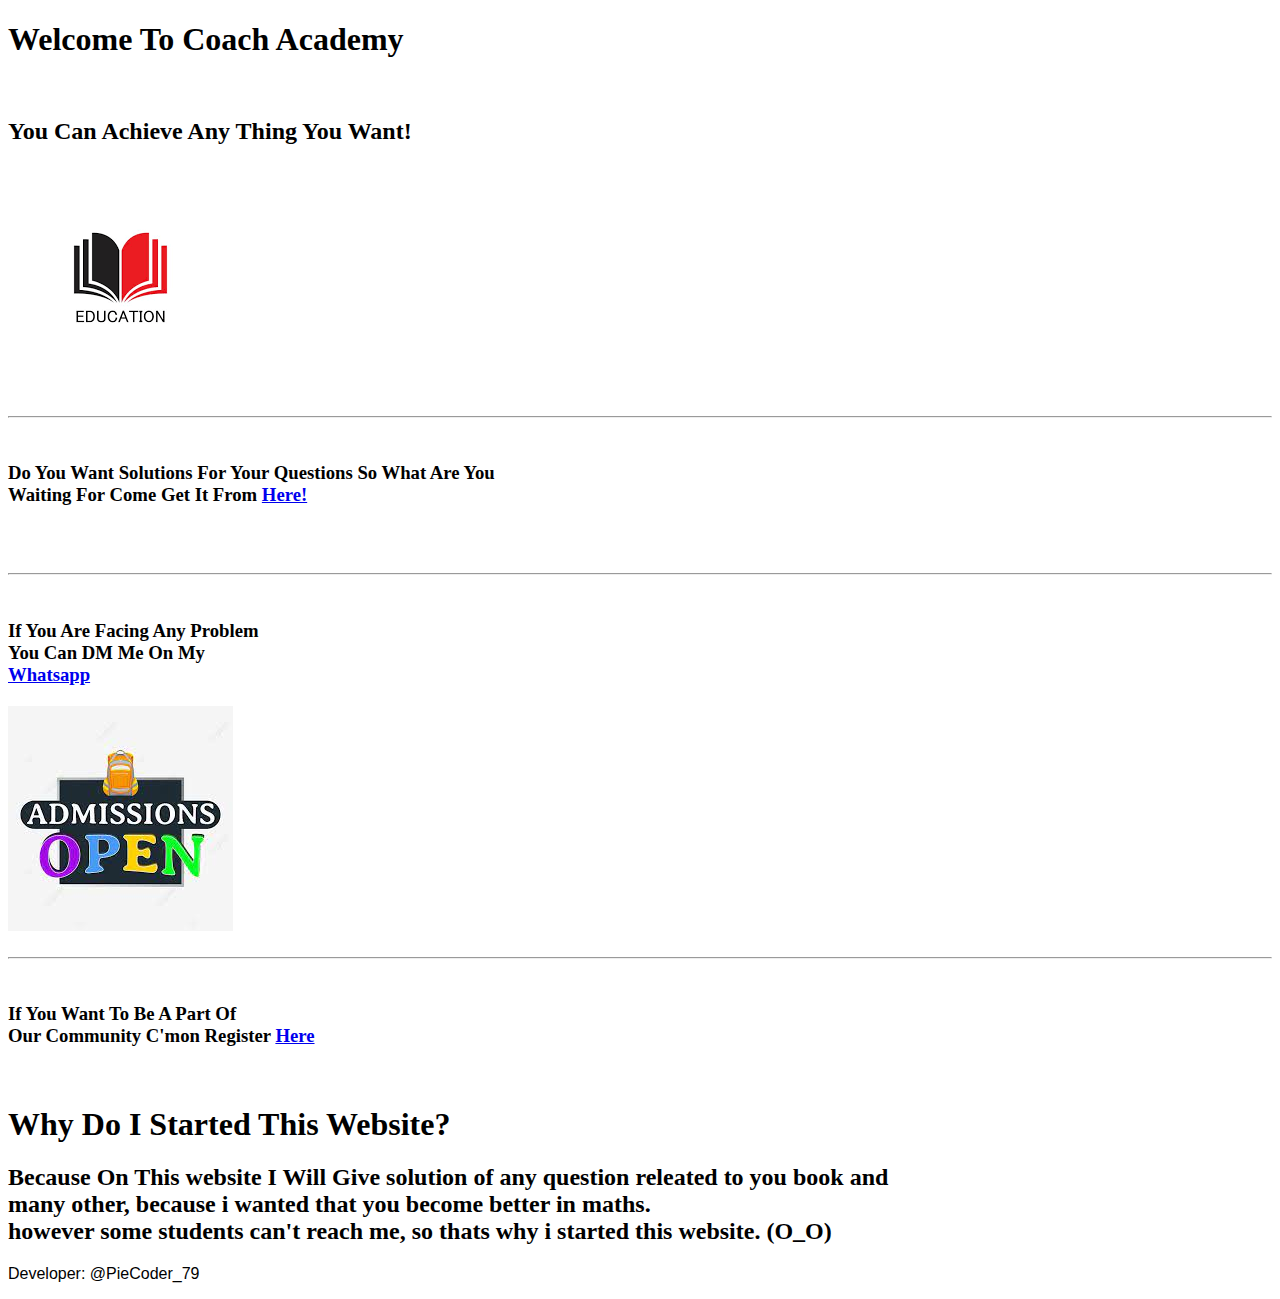
==== index.html @ 960eb686 "Add files via upload" ====
<!DOCTYPE html>
<html lang="en">
  <head>
    <meta charset="UTF-8" />
    <meta http-equiv="X-UA-Compatible" content="IE=edge" />
    <meta name="viewport" content="width=device-width, initial-scale=1.0" />
    <link rel="manifest" href="./manifest.json">
    <meta name="theme-color" content="#f00"/>
    <link rel="apple-touch-icon" href="./img/logo.png">
    <title>MehboobAcademy</title>
    <link rel="stylesheet" href="style/style.css" />
    <script src="./js/script.js" defer></script>
  </head>
  <body>
    <div class="wrapper">
      <div class="top-area">
        <h1>Welcome To Coach Academy</h1>
        <br />
        <h2>You Can Achieve Any Thing You Want!</h2>
      </div>
      <div class="down-area">
        <div id="notes">
          <h2>
            <img src="[data-uri]" id="book-logo" alt="" class="banner">
          </h2>
          <hr />
          <br />
          <h3>Do You Want Solutions For Your Questions So What Are You <br> Waiting For Come Get It From <a href="./assets/answers.html">Here!</a></h3>
        </div>
        <div id="contact">
          <h2>
            <img width="200" src="https://www.shareicon.net/data/512x512/2016/08/01/639814_media_512x512.png" alt="" class="banner">
          </h2>
          <hr />
          <br />
          <h3>If You Are Facing Any Problem<br>You Can DM Me On My <br><a href="https://wa.me/+918082881667?text=*Hello Sir I Have A Question*%0a">Whatsapp</a></h3>
        </div>
        <div id="about">
          <h2>
            <img src="[data-uri]" alt="" class="banner">
          </h2>
          <hr />
          <br />
          <h3>If You Want To Be A Part Of
            <br>Our Community C'mon Register <a href="./assets/addmission.html">Here</a>
          </h3>
        </div>
      </div>
      <div class="another-page">
        <div class="top-banner">
          <img src="./img/g-think.jpg" id="g-think" alt="">
          <h1>Why Do I Started This Website?</h1>
        </div>
        <div class="answer-why">
          <h2>Because On This website I Will Give solution of any question releated to you book and <br> many other, because i wanted that you become better in maths. <br> however some students can't reach me, so thats why i started this website. (O_O)
          </h2>
        </div>
      </div>
      <p style="position: static; bottom: 10px; left: 10px; font-family: sans-serif;" id="dev">Developer: @PieCoder_79</p>
    </div>
  </body>
</html>
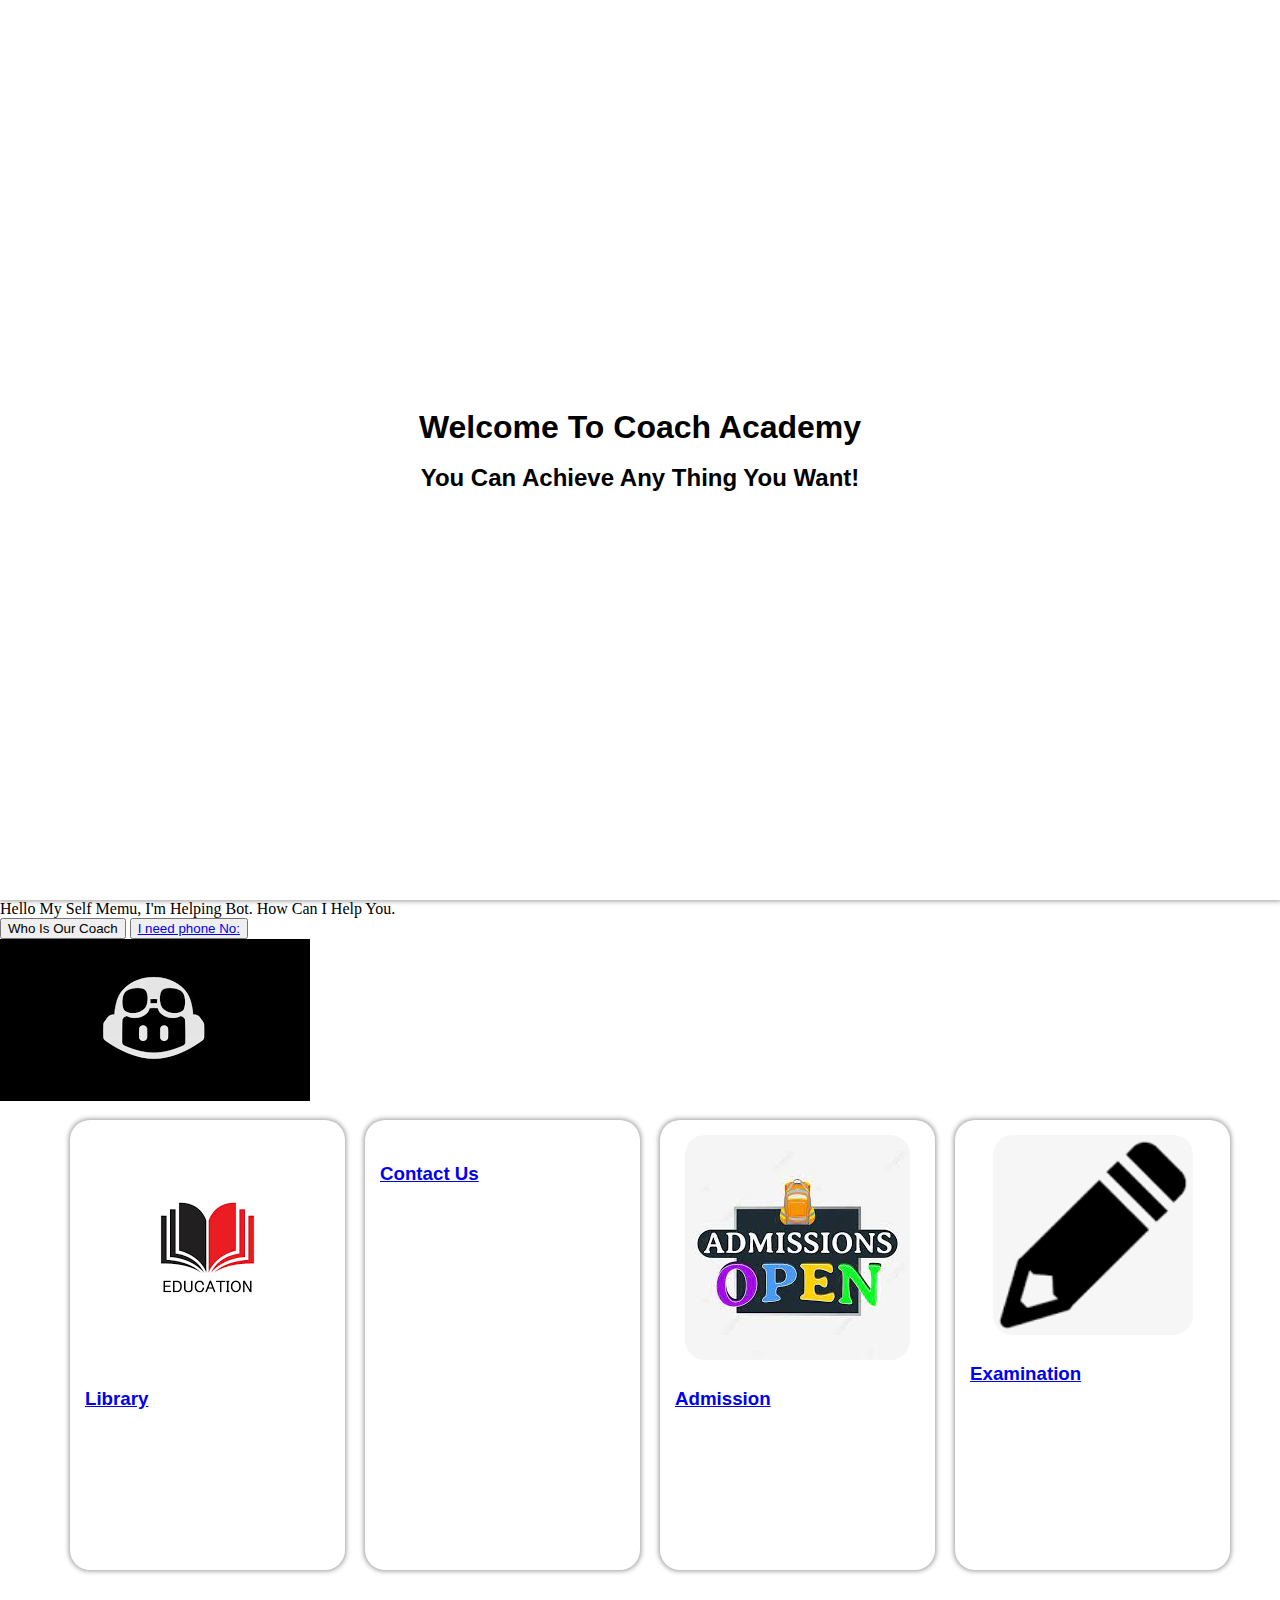
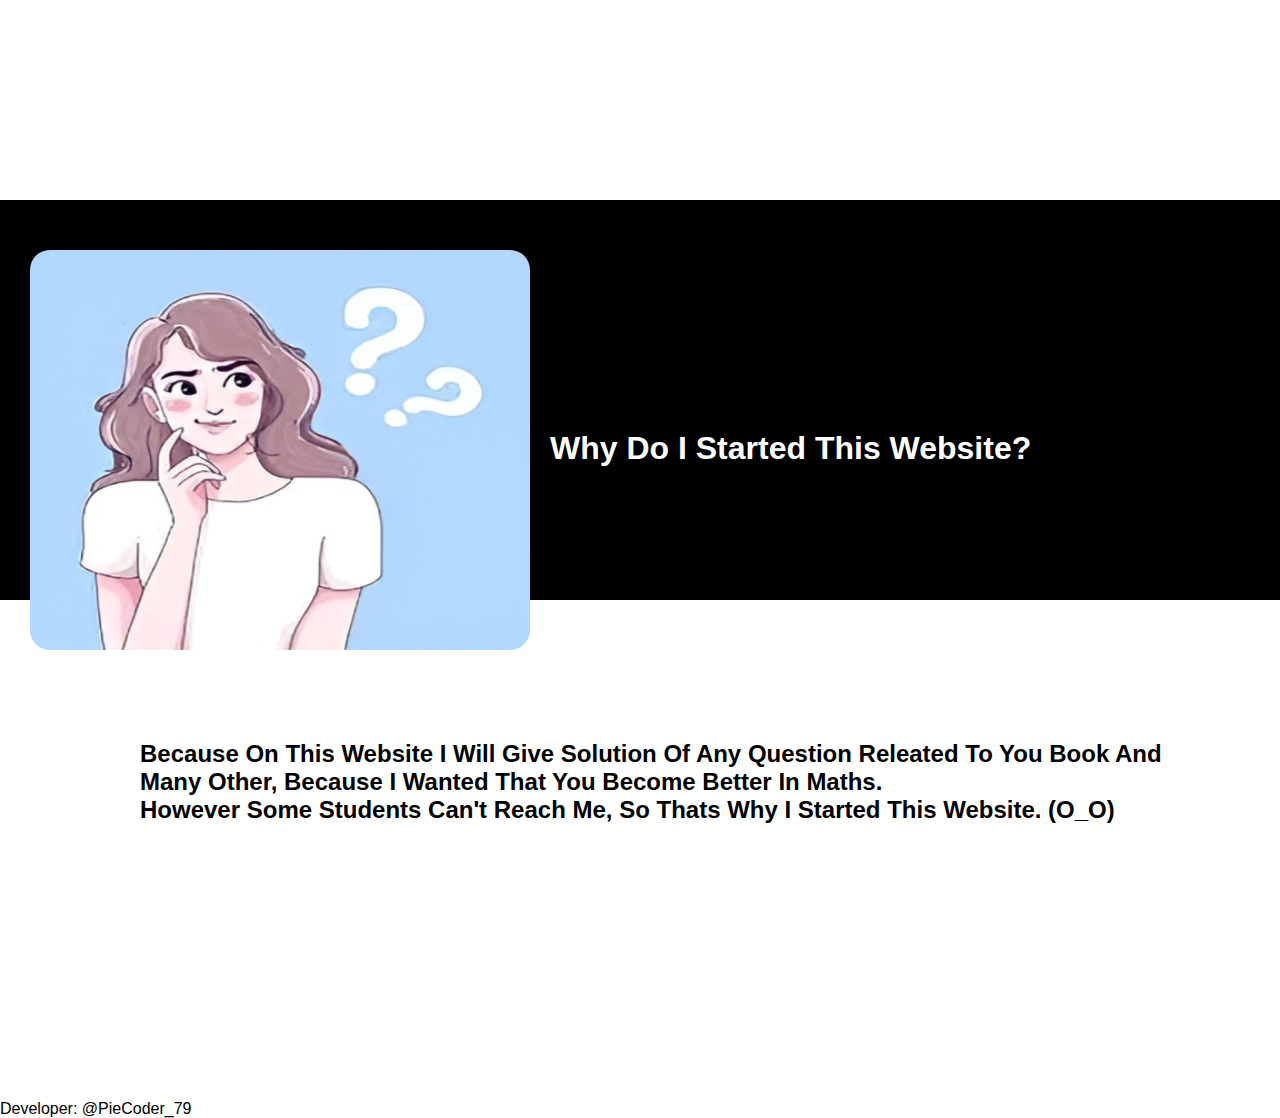
==== commit 23d98724: "Update index.html" ====
--- a/index.html
+++ b/index.html
@@ -23,27 +23,35 @@
           <h2>
             <img src="[data-uri]" id="book-logo" alt="" class="banner">
           </h2>
-          <hr />
+
           <br />
-          <h3>Do You Want Solutions For Your Questions So What Are You <br> Waiting For Come Get It From <a href="./assets/answers.html">Here!</a></h3>
+          <h3 class="pan-id"><a href="./assets/answers.html">Library</a></h3>
         </div>
         <div id="contact">
           <h2>
             <img width="200" src="https://www.shareicon.net/data/512x512/2016/08/01/639814_media_512x512.png" alt="" class="banner">
           </h2>
-          <hr />
+      
           <br />
-          <h3>If You Are Facing Any Problem<br>You Can DM Me On My <br><a href="https://wa.me/+918082881667?text=*Hello Sir I Have A Question*%0a">Whatsapp</a></h3>
+          <h3 class="pan-id"><a href="https://wa.me/+918082881667?text=*Hello Sir I Have A Question*%0a">Contact Us</a></h3>
         </div>
         <div id="about">
           <h2>
             <img src="[data-uri]" alt="" class="banner">
           </h2>
-          <hr />
+
           <br />
-          <h3>If You Want To Be A Part Of
-            <br>Our Community C'mon Register <a href="./assets/addmission.html">Here</a>
+          <h3 class="pan-id"><a href="./assets/addmission.html">Admission</a>
           </h3>
+        </div>
+
+        <div id="examination">
+          <h2>
+            <img width="200" src="[data-uri]" alt="" class="banner">
+          </h2>
+      
+          <br />
+          <h3 class="pan-id"><a href="./assets/exam.html">Examination</a></h3>
         </div>
       </div>
       <div class="another-page">
@@ -58,5 +66,20 @@
       </div>
       <p style="position: static; bottom: 10px; left: 10px; font-family: sans-serif;" id="dev">Developer: @PieCoder_79</p>
     </div>
+
+    <div class="message-box">
+      <div class="appendBody">
+        <div class="message">
+          Hello My Self Memu, I'm Helping Bot. How Can I Help You.
+        </div>
+      </div>
+      <div class="btn-div-s">
+        <button class="btn-s" id="who-C">Who Is Our Coach</button>
+      <button class="btn-s" id="need-p"><a href="#contact">I need phone No:</a></button>
+      </div>
+    </div>
+    <div class="bot">
+      <img id="bot-face" src="[data-uri]" alt="">
+    </div>
   </body>
 </html>
--- a/style/style.css
+++ b/style/style.css
@@ -0,0 +1,184 @@
+* {
+  margin: 0;
+  box-sizing: border-box;
+}
+
+body {
+  width: 100%;
+  height: 100vh;
+}
+
+.wrapper {
+  width: 100%;
+  height: 100%;
+}
+
+.top-area {
+  width: 100%;
+  height: 100vh;
+  display: flex;
+  padding: 10px;
+  justify-content: center;
+  align-items: center;
+  flex-direction: column;
+  font-family: "Trebuchet MS", "Lucida Sans Unicode", "Lucida Grande",
+    "Lucida Sans", Arial, sans-serif;
+
+  box-shadow: 0 0 5px 1px rgba(0, 0, 0, 0.4);
+}
+
+.down-area {
+  width: 100%;
+  height: 100vh;
+  display: flex;
+  align-items: center;
+  justify-content: center;
+  padding: 10px 50px 20px 50px;
+  font-family: "Trebuchet MS", "Lucida Sans Unicode", "Lucida Grande",
+    "Lucida Sans", Arial, sans-serif;
+}
+
+.down-area > div {
+  width: 30%;
+  height: 450px;
+  margin-left: 20px;
+  box-shadow: 0px 0px 5px 0.3px rgba(0, 0, 0, 0.4);
+  padding: 15px;
+  border-radius: 20px;
+}
+
+.banner{
+    border-radius: 20px;
+    margin-bottom: 10px;
+}
+
+.down-area > div > h2 {
+  display: flex;
+  justify-content: center;
+}
+
+@media screen and (max-width: 871px) {
+  .down-area {
+    padding: 10px 10px 20px 10px;
+  }
+}
+
+@media screen and (max-width: 782px) {
+  .down-area > div {
+    width: 25%;
+    margin-left: 40px;
+    height: 350px;
+  }
+
+  .banner {
+    width: 130px;
+  }
+}
+
+.another-page{
+    width: 100%;
+    height: 100vh;
+}
+
+.another-page > .top-banner{
+    width: 100%;
+    height: 400px;
+    background-color: black;
+    display: flex;
+}
+
+#g-think{
+    width: 500px;
+    height: 400px;
+    margin-top: 50px;
+    margin-left: 30px;
+    border-radius: 20px;
+}
+
+.top-banner > h1{
+    margin-left: 20px;
+    color: white;
+    font-family: 'Trebuchet MS', 'Lucida Sans Unicode', 'Lucida Grande', 'Lucida Sans', Arial, sans-serif;
+    margin-top: 230px;
+  }
+  
+  .answer-why{
+    width: 100%;
+    height: auto;
+    margin-top: 140px;
+    padding-bottom: 20px;
+    padding-left: 140px;
+    font-family: 'Trebuchet MS', 'Lucida Sans Unicode', 'Lucida Grande', 'Lucida Sans', Arial, sans-serif;
+    text-transform: capitalize;
+  }
+
+@media screen and (max-width: 683px) {
+  .down-area {
+    flex-direction: column;
+    height: 170vh;
+    padding: 0;
+    padding-bottom: 20px;
+  }
+
+  .down-area > div {
+    width: 60%;
+    margin-top: 20px;
+    margin-left: 10px;
+  }
+  .top-area > h1, h2{
+    text-align: center;
+  }
+  
+  .answer-why{
+    padding-left: 0px;
+    text-align: left;
+  }
+
+  #g-think{
+    width: 300px;
+    height: 300px;
+    margin-top: 140px;
+  }
+}
+
+
+@media screen and (max-width: 543px) {
+  #g-think{
+    width: 200px;
+    height: 200px;
+    margin-top: 240px;
+  }
+  .answer-why{
+    padding-left: 10px;
+    padding-right: 10px;
+  }
+  .top-banner > h1{
+    margin-top: 290px;
+    font-size: 24px;
+  }
+}
+
+@media screen and (max-width: 360px) {
+  .another-page{
+    height: 100vh;
+  }
+  .another-page > .top-banner{
+    height: 210px;
+  }
+  #g-think{
+    width: 150px;
+    height: 150px;
+    margin-top: 90px;
+    margin-left: 10px;
+  }
+  .answer-why{
+    padding-left: 10px;
+    padding-right: 10px;
+    margin-top: 100px;
+    font-size: 15px;
+  }
+  .top-banner > h1{
+    margin-top: 140px;
+    font-size: 20px;
+  }
+}
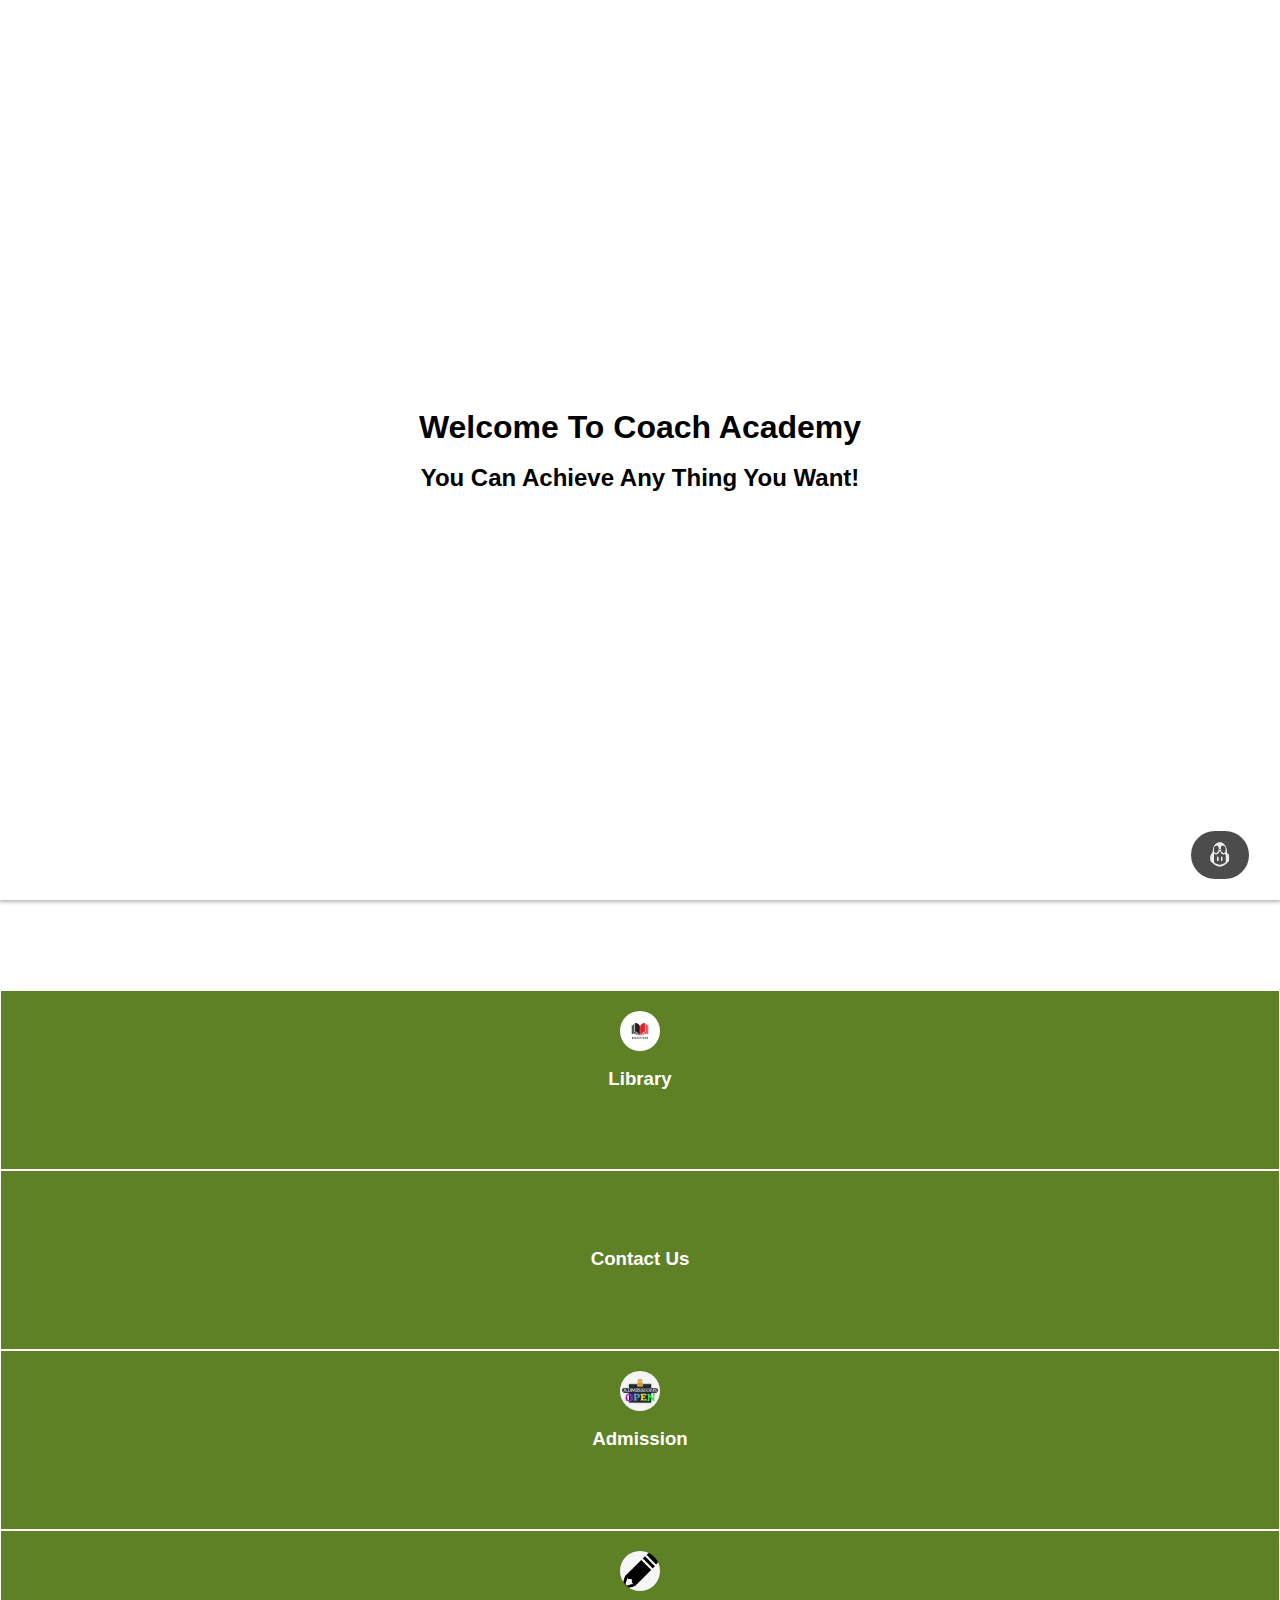
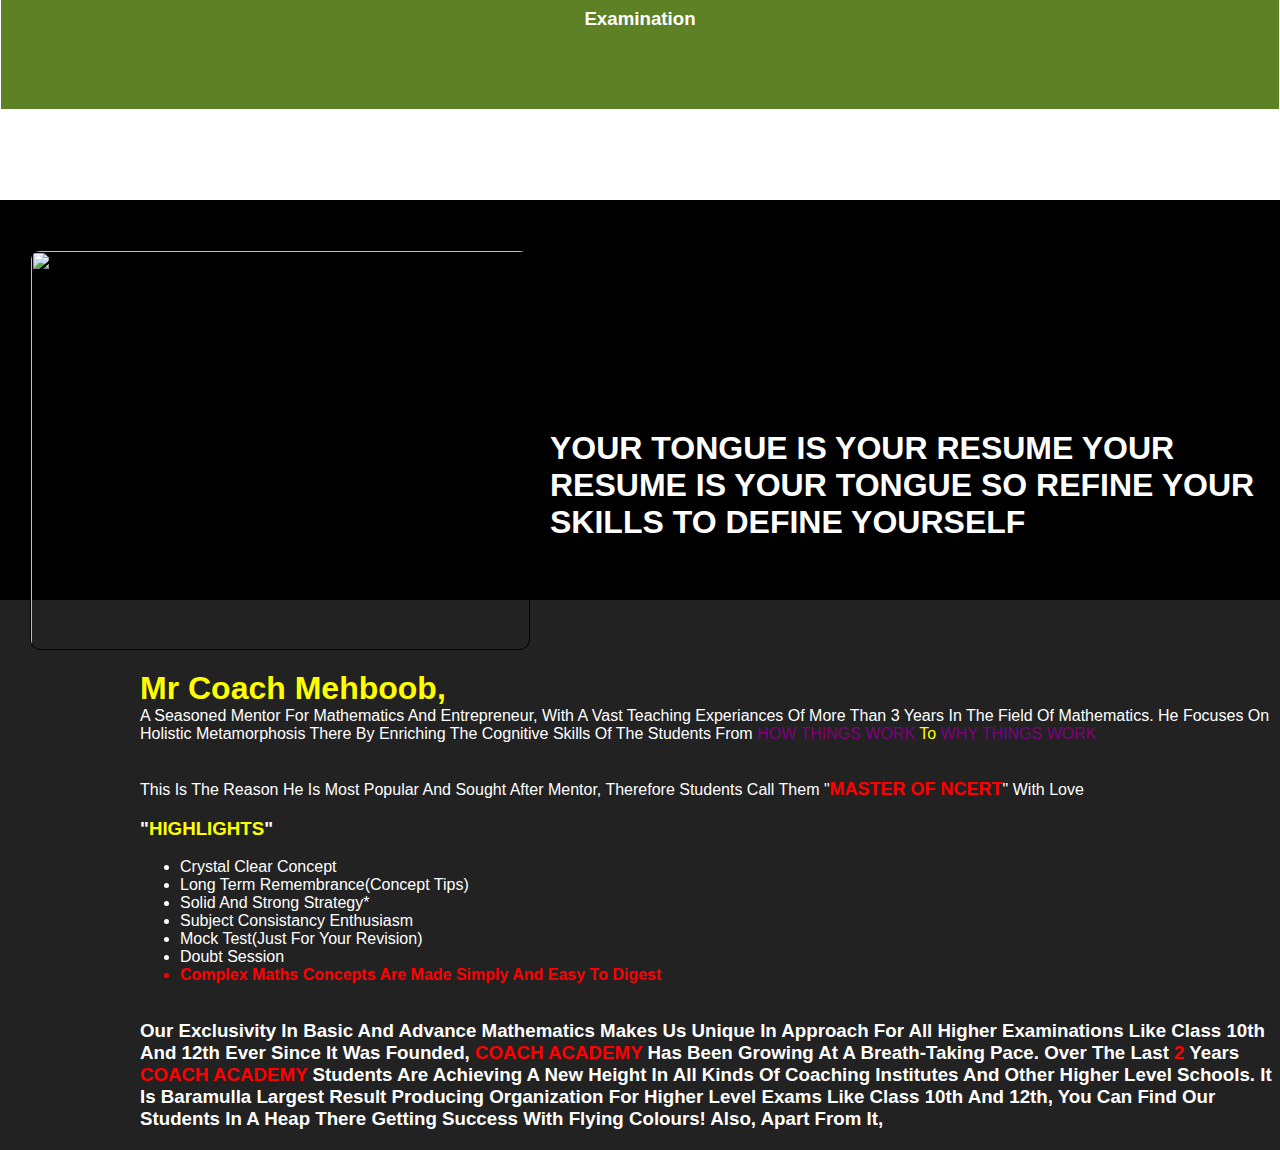
==== commit 1fc10056: "Update index.html" ====
--- a/index.html
+++ b/index.html
@@ -56,15 +56,35 @@
       </div>
       <div class="another-page">
         <div class="top-banner">
-          <img src="./img/g-think.jpg" id="g-think" alt="">
-          <h1>Why Do I Started This Website?</h1>
+          <img src="https://firebasestorage.googleapis.com/v0/b/mywebsitedatabase-315b2.appspot.com/o/onlineAssets%2Fimg1.jfif?alt=media&token=d549eab4-5fa9-439f-8ea0-b01dcd386c31" id="g-think" alt="">
+          <h1 id="qoute">YOUR TONGUE IS YOUR RESUME YOUR RESUME IS YOUR TONGUE SO REFINE YOUR SKILLS TO DEFINE YOURSELF</h1>
         </div>
         <div class="answer-why">
-          <h2>Because On This website I Will Give solution of any question releated to you book and <br> many other, because i wanted that you become better in maths. <br> however some students can't reach me, so thats why i started this website. (O_O)
-          </h2>
-        </div>
+          <h1 style="color: Yellow;">Mr Coach Mehboob,</h1><p>A seasoned mentor for mathematics and entrepreneur, with a vast teaching experiances of more than 3 years in the field of Mathematics. He focuses on holistic metamorphosis there by enriching the cognitive skills of the students from <span style="color: purple;">HOW THINGS WORK <span style="color: yellow;">to</span> WHY THINGS WORK</span></p>
+          <br>
+          <br>
+          <p style="display: inline-block;">This is the reason he is most popular and sought after mentor, therefore students call them "<font color="red" size="4" weight="bold"><b>MASTER OF NCERT</b></font>" with love</p>
+          <br>
+          <br>
+            <h3 style="color: yellow;"><font color="white">"</font>HIGHLIGHTS<font color="white">"</font></h3>
+            <br>
+            <ul>
+              <li>Crystal clear concept</li>
+              <li>Long term remembrance(concept tips)</li>
+              <li>Solid and strong strategy*</li>
+              <li>Subject consistancy enthusiasm</li>
+              <li>Mock test(just for your revision)</li>
+              <li>Doubt session</li>
+              <li style="color: red;"><h4>Complex maths concepts are made simply and easy to digest</h4></li>
+            </ul>
+            <br>
+            <br>
+            <h3>
+              Our exclusivity in basic and advance Mathematics makes us unique in approach for all higher examinations like class 10th and 12th Ever since it was founded, <font color="red">COACH ACADEMY</font> has been growing at a breath-taking pace. Over the last <font color="red">2</font> years <font color="red">COACH ACADEMY</font> students are achieving a new height in all kinds of coaching institutes and other higher level schools. It is baramulla largest result producing organization for higher level exams like class 10th and 12th, you can find our students in a heap there getting success with flying colours! Also, apart from it,
+            </h3>
+          </div>
       </div>
-      <p style="position: static; bottom: 10px; left: 10px; font-family: sans-serif;" id="dev">Developer: @PieCoder_79</p>
+      <!-- <p style="position: static; bottom: 10px; left: 10px; font-family: sans-serif;" id="dev">Developer: @PieCoder_79</p> -->
     </div>
 
     <div class="message-box">
@@ -81,5 +101,5 @@
     <div class="bot">
       <img id="bot-face" src="[data-uri]" alt="">
     </div>
-  </body>
+   </body>
 </html>
--- a/style/style.css
+++ b/style/style.css
@@ -11,6 +11,7 @@
 .wrapper {
   width: 100%;
   height: 100%;
+  scroll-behavior: smooth;
 }
 
 .top-area {
@@ -23,162 +24,248 @@
   flex-direction: column;
   font-family: "Trebuchet MS", "Lucida Sans Unicode", "Lucida Grande",
     "Lucida Sans", Arial, sans-serif;
-
-  box-shadow: 0 0 5px 1px rgba(0, 0, 0, 0.4);
-}
-
-.down-area {
-  width: 100%;
+    
+    box-shadow: 0 0 5px 1px rgba(0, 0, 0, 0.4);
+  }
+  
+  .down-area {
+    width: 100%;
   height: 100vh;
   display: flex;
   align-items: center;
+  flex-direction: column;
   justify-content: center;
-  padding: 10px 50px 20px 50px;
+  /* padding: 10px 50px 20px 50px; */
+  font-family: "Trebuchet MS", "Lucida Sans Unicode", "Lucida Grande",
+  "Lucida Sans", Arial, sans-serif;
+}
+
+.down-area > div {
+  width: 100%;
+  position: relative;
+  height: 20%;
+  /* margin-left: 20px; */
+  /* box-shadow: 0px 0px 5px 0.3px rgba(0, 0, 0, 0.4); */
+  /* padding: 15px; */
+  background-color: #5f8125;
+  border: 1px solid white;
+}
+
+.banner {
+  width: 40px;
+  border-radius: 50px;
+  margin-bottom: 10px;
+  position: absolute;
+  top: 20px;
+}
+
+.down-area > div > h2 {
+  display: flex;
+  justify-content: center;
+}
+
+.another-page {
+  width: 100%;
+  height: 100vh;
+  background-color: #222;
+}
+
+.another-page > .top-banner {
+  width: 100%;
+  height: 400px;
+  background-color: black;
+  display: flex;
+}
+
+#g-think {
+  width: 500px;
+  height: 400px;
+  margin-top: 50px;
+  margin-left: 30px;
+  border-radius: 10px;
+  border: 1px solid black;
+}
+
+.top-banner > h1 {
+  margin-left: 20px;
+  color: white;
   font-family: "Trebuchet MS", "Lucida Sans Unicode", "Lucida Grande",
     "Lucida Sans", Arial, sans-serif;
-}
-
-.down-area > div {
-  width: 30%;
-  height: 450px;
-  margin-left: 20px;
-  box-shadow: 0px 0px 5px 0.3px rgba(0, 0, 0, 0.4);
-  padding: 15px;
-  border-radius: 20px;
-}
-
-.banner{
-    border-radius: 20px;
-    margin-bottom: 10px;
-}
-
-.down-area > div > h2 {
-  display: flex;
-  justify-content: center;
-}
-
-@media screen and (max-width: 871px) {
-  .down-area {
-    padding: 10px 10px 20px 10px;
-  }
-}
-
-@media screen and (max-width: 782px) {
-  .down-area > div {
-    width: 25%;
-    margin-left: 40px;
-    height: 350px;
-  }
-
-  .banner {
-    width: 130px;
-  }
-}
-
-.another-page{
-    width: 100%;
-    height: 100vh;
-}
-
-.another-page > .top-banner{
-    width: 100%;
-    height: 400px;
-    background-color: black;
-    display: flex;
-}
-
-#g-think{
-    width: 500px;
-    height: 400px;
-    margin-top: 50px;
-    margin-left: 30px;
-    border-radius: 20px;
-}
-
-.top-banner > h1{
-    margin-left: 20px;
-    color: white;
-    font-family: 'Trebuchet MS', 'Lucida Sans Unicode', 'Lucida Grande', 'Lucida Sans', Arial, sans-serif;
-    margin-top: 230px;
-  }
-  
-  .answer-why{
-    width: 100%;
-    height: auto;
-    margin-top: 140px;
-    padding-bottom: 20px;
-    padding-left: 140px;
-    font-family: 'Trebuchet MS', 'Lucida Sans Unicode', 'Lucida Grande', 'Lucida Sans', Arial, sans-serif;
-    text-transform: capitalize;
-  }
-
+  margin-top: 230px;
+}
+
+.answer-why {
+  width: 100%;
+  height: auto;
+  margin-top: 70px;
+  padding-bottom: 20px;
+  color: white;
+  padding-left: 140px;
+  font-family: "Trebuchet MS", "Lucida Sans Unicode", "Lucida Grande",
+    "Lucida Sans", Arial, sans-serif;
+  text-transform: capitalize;
+  background-color: #222;
+
+}
+.pan-id{
+  text-align: center;
+  line-height: 140px;
+}
+
+.pan-id > a{
+  color: white;
+  text-decoration: none;
+}
 @media screen and (max-width: 683px) {
-  .down-area {
-    flex-direction: column;
-    height: 170vh;
-    padding: 0;
-    padding-bottom: 20px;
-  }
-
-  .down-area > div {
-    width: 60%;
-    margin-top: 20px;
-    margin-left: 10px;
-  }
-  .top-area > h1, h2{
+  .top-area > h1,
+  h2 {
     text-align: center;
   }
-  
-  .answer-why{
+
+  .answer-why {
     padding-left: 0px;
     text-align: left;
   }
 
-  #g-think{
+  #g-think {
     width: 300px;
     height: 300px;
     margin-top: 140px;
   }
 }
 
-
 @media screen and (max-width: 543px) {
-  #g-think{
+  #g-think {
     width: 200px;
     height: 200px;
-    margin-top: 240px;
-  }
-  .answer-why{
+    margin-left: 0;
+    margin-top: 0;
+  }
+  .answer-why {
     padding-left: 10px;
     padding-right: 10px;
   }
+
+  .top-banner{
+    flex-direction: column;
+    display: flex;
+    justify-content: center;
+    align-items: center;
+  }
+
   .top-banner > h1{
-    margin-top: 290px;
+    color: white;
+    margin-top: 10px;
+    text-align: center;
+    margin-left: 0;
+  }
+}
+
+
+@media screen and (max-width: 919px) {
+  #qoute{
     font-size: 24px;
+  }  
+}
+
+@media screen and (max-width: 580px) {
+  #qoute{
+    font-size: 20px;
   }
 }
 
 @media screen and (max-width: 360px) {
-  .another-page{
-    height: 100vh;
-  }
-  .another-page > .top-banner{
-    height: 210px;
-  }
-  #g-think{
+  .another-page > .top-banner {
+    height: 350px;
+  }
+  #g-think {
     width: 150px;
     height: 150px;
-    margin-top: 90px;
-    margin-left: 10px;
-  }
-  .answer-why{
+  }
+  .answer-why {
     padding-left: 10px;
     padding-right: 10px;
     margin-top: 100px;
     font-size: 15px;
   }
-  .top-banner > h1{
-    margin-top: 140px;
+  .top-banner > h1 {
     font-size: 20px;
   }
 }
+
+.bot{
+  width: 60px;
+  height: 50px;
+  border-radius: 50px;
+  opacity: .7;
+  cursor: pointer;
+  font-family: sans-serif;
+  position: fixed;
+  border: 1px solid white;
+  bottom: 20px;
+  right: 30px;
+}
+
+.bot > #bot-face{
+  width: 100%;
+  height: 100%;
+  border-radius: 50px;
+}
+
+.message-box{
+  width: 270px;
+  display: none;
+  height: 300px;
+  background-color: white;
+  position: fixed;
+  bottom: 75px;
+  border-radius: 10px;
+  right: 30px;
+  box-shadow: 0 0 5px 1px rgba(0, 0, 0, 0.4) ;
+}
+
+.message-box > .appendBody{
+  width: 100%;
+  height: 80%;
+  display: flex;
+  border-radius: 10px;
+  flex-direction: column;
+  overflow-y: scroll;
+  padding: 5px;
+}
+
+.appendBody > .message{
+  width: 80%;
+  height: auto;
+  padding: 7px;
+  border-radius: 10px;
+  font-size: 14px;
+  color: white;
+  font-family: sans-serif;
+  background-color: #222;
+  margin-top: 10px;
+}
+
+.right{
+  margin-left: 50px;
+}
+
+.btn-div-s{
+  width: 100%;
+  padding: 7px;
+  height: auto;
+  display: flex;
+}
+
+.btn-s{
+  width: 50%;
+  height: 30px;
+  border: 1px solid white;
+  outline: none;
+  background: coral;
+}
+
+.btn-s > a{
+  color: black;
+  text-decoration: none;
+}
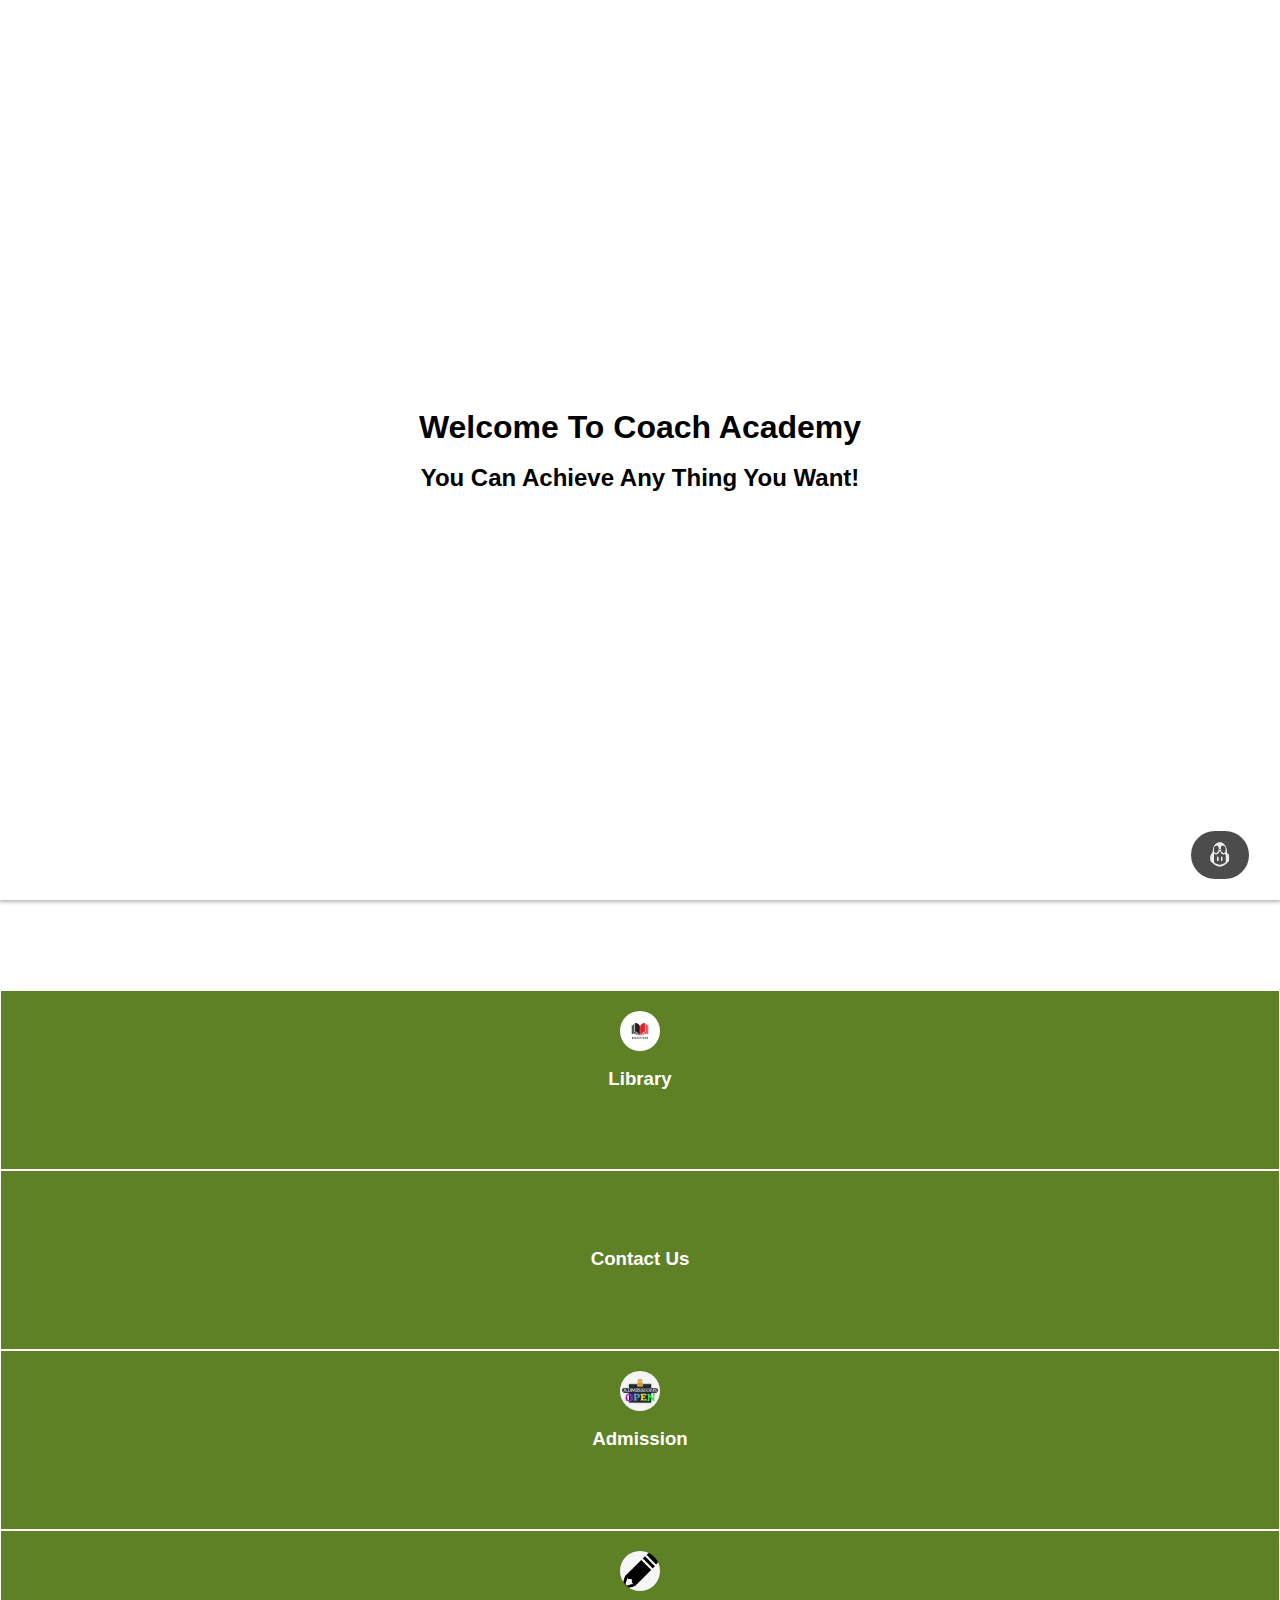
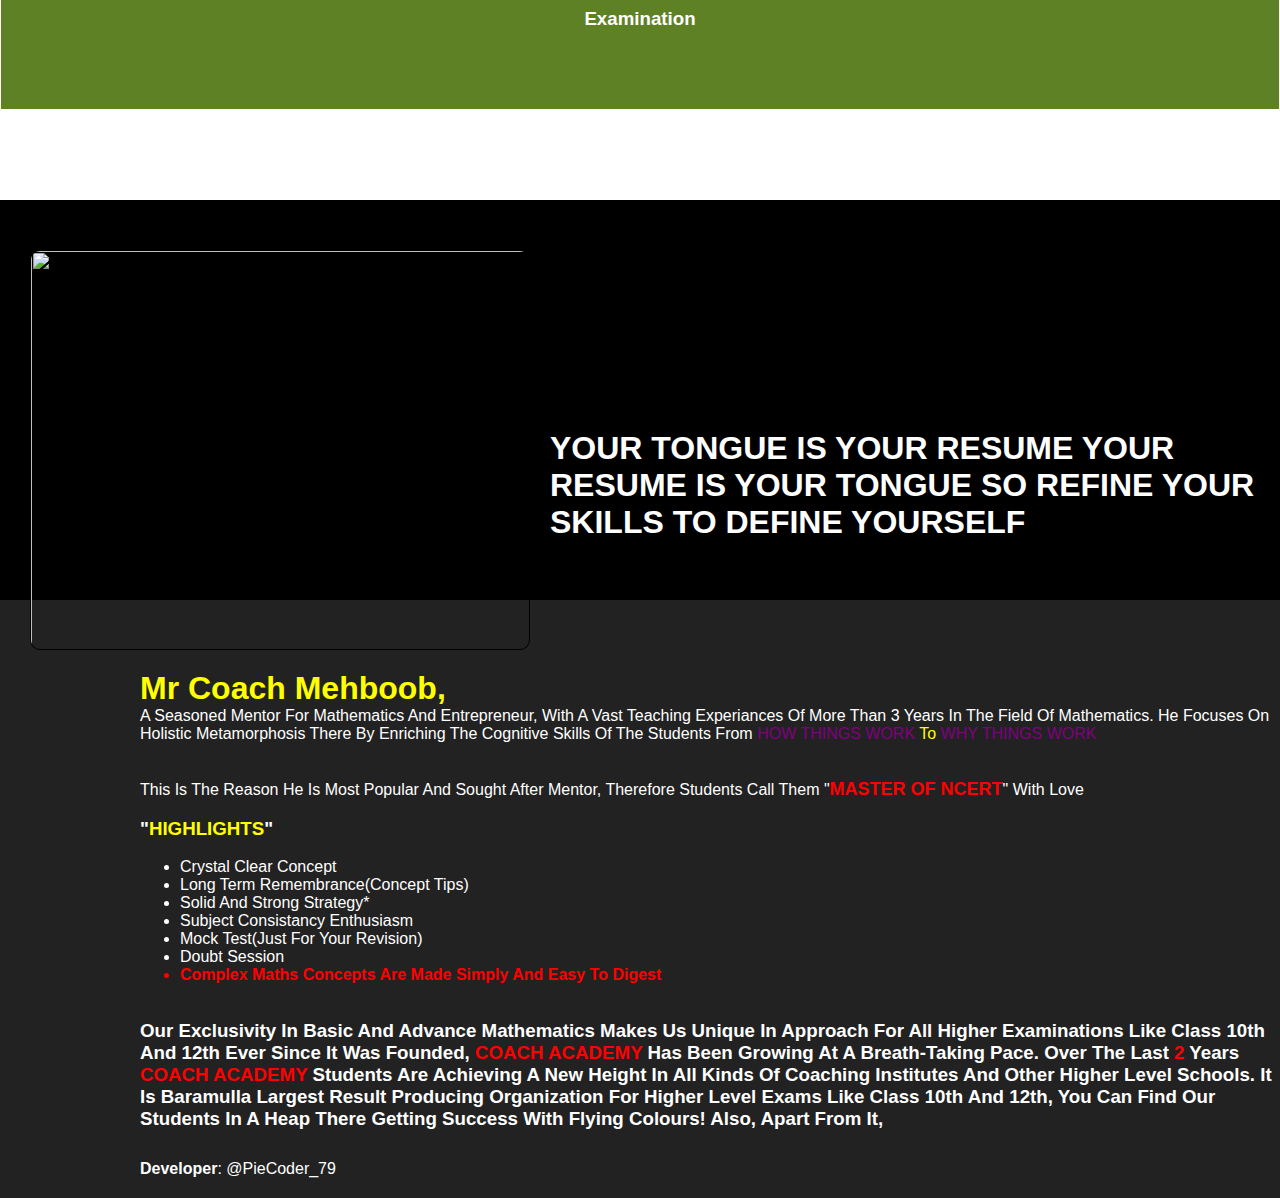
==== commit 75f083dc: "Update index.html" ====
--- a/index.html
+++ b/index.html
@@ -82,9 +82,9 @@
             <h3>
               Our exclusivity in basic and advance Mathematics makes us unique in approach for all higher examinations like class 10th and 12th Ever since it was founded, <font color="red">COACH ACADEMY</font> has been growing at a breath-taking pace. Over the last <font color="red">2</font> years <font color="red">COACH ACADEMY</font> students are achieving a new height in all kinds of coaching institutes and other higher level schools. It is baramulla largest result producing organization for higher level exams like class 10th and 12th, you can find our students in a heap there getting success with flying colours! Also, apart from it,
             </h3>
+            <p style="font-family: sans-serif; color: white; margin-top: 30px;" id="dev"><strong>Developer</strong>: <a href="https://www.instagram.com/mir.zohaib.79274/" style="text-decoration: none; color: white;">@PieCoder_79</a></p>
           </div>
       </div>
-      <!-- <p style="position: static; bottom: 10px; left: 10px; font-family: sans-serif;" id="dev">Developer: @PieCoder_79</p> -->
     </div>
 
     <div class="message-box">
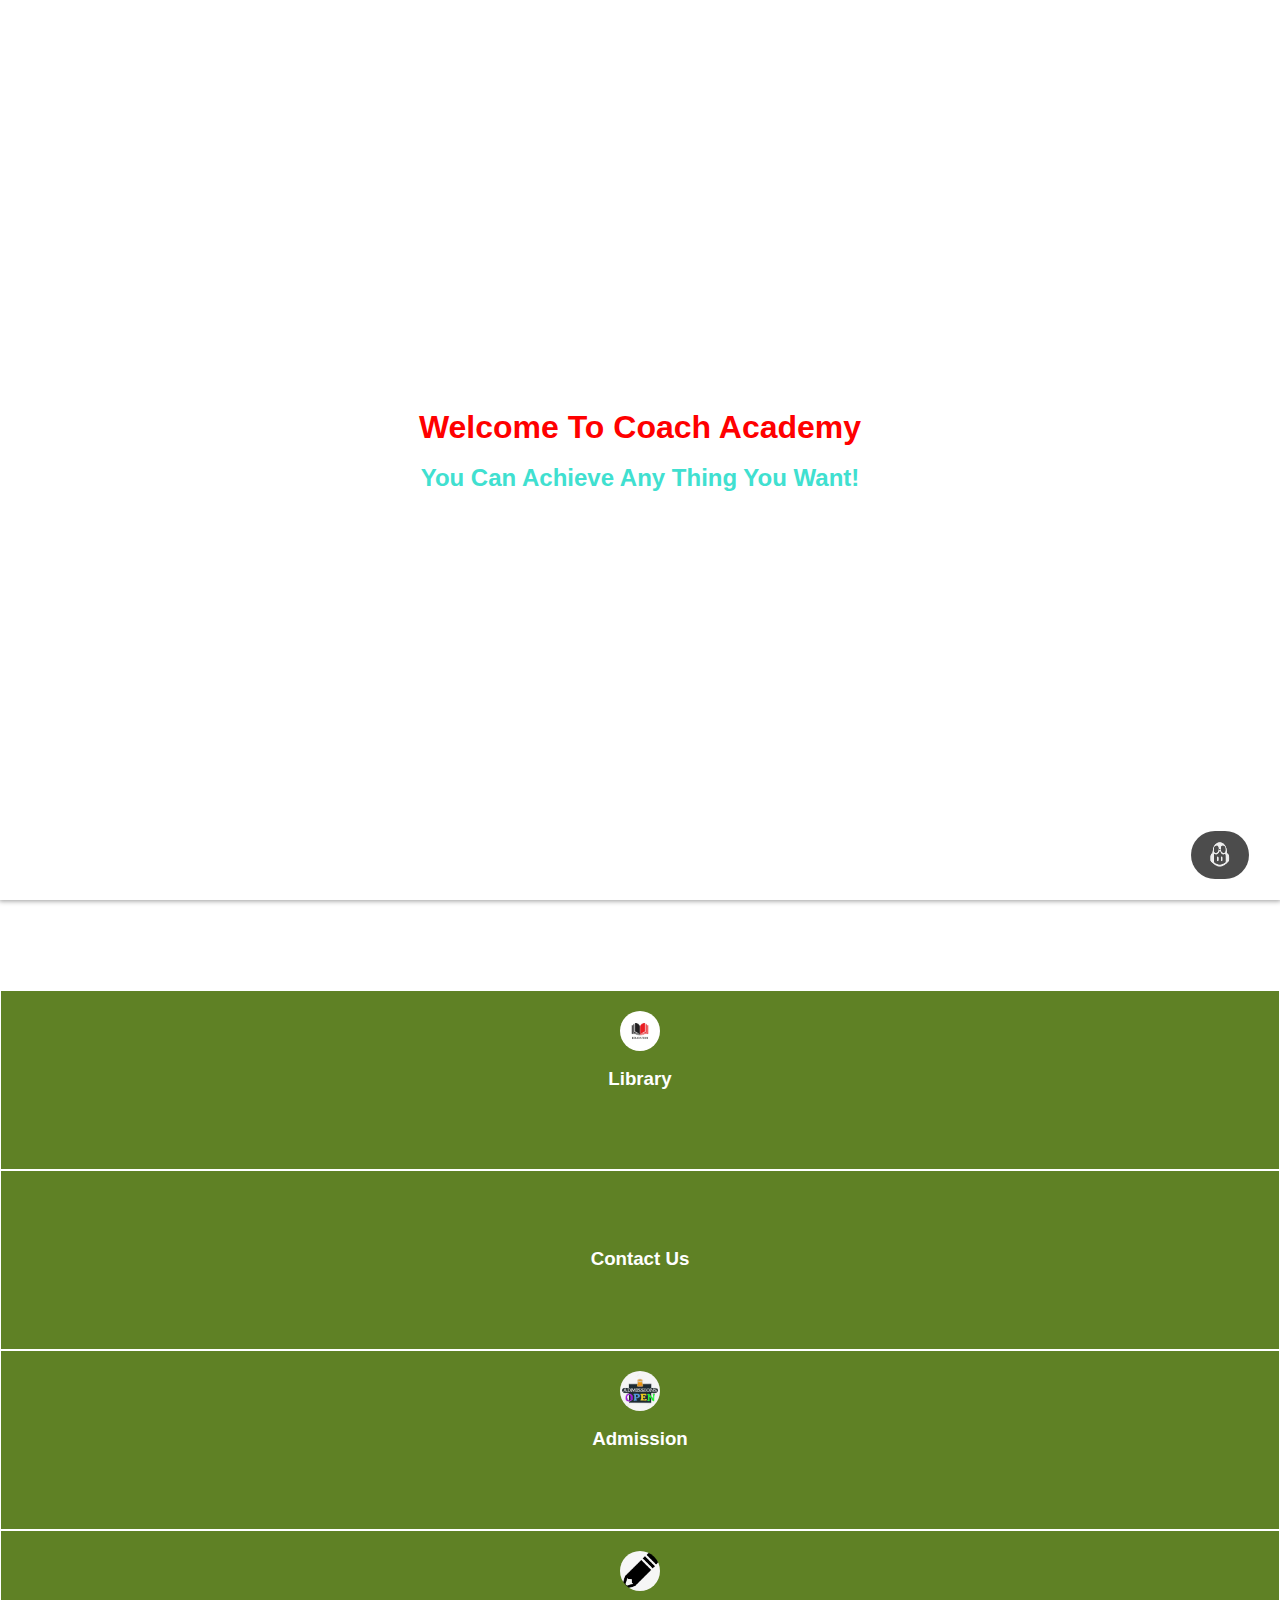
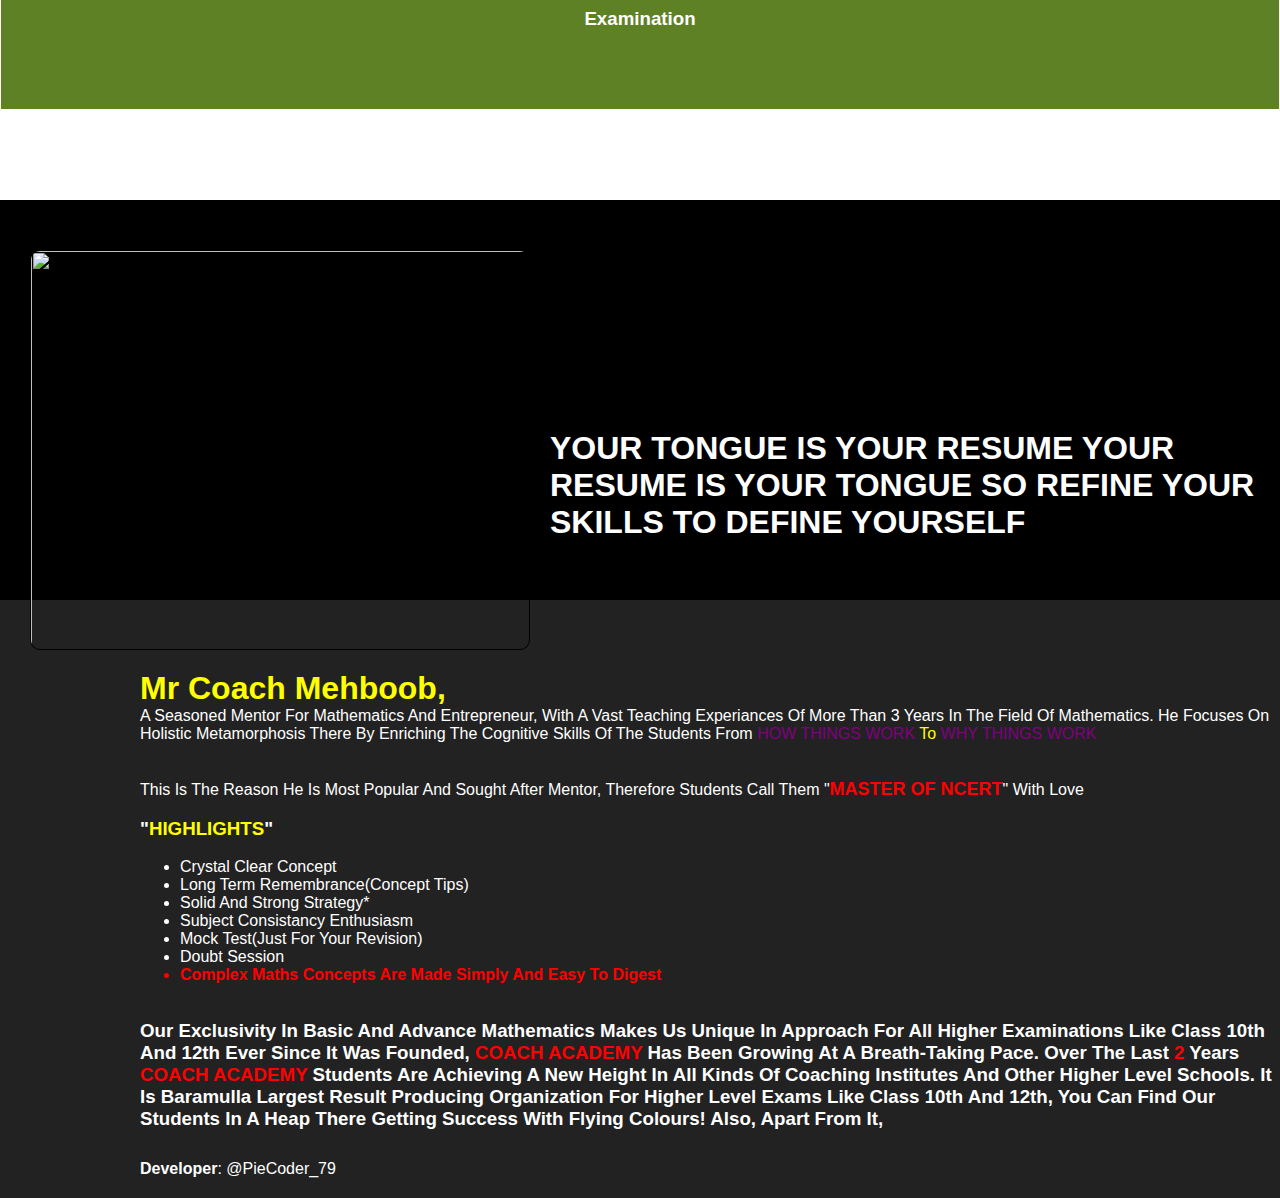
==== commit 4a9975d0: "Update index.html" ====
--- a/index.html
+++ b/index.html
@@ -101,5 +101,31 @@
     <div class="bot">
       <img id="bot-face" src="[data-uri]" alt="">
     </div>
+    <script type="module">
+  // Import the functions you need from the SDKs you need
+  import { initializeApp } from "https://www.gstatic.com/firebasejs/9.9.1/firebase-app.js";
+  import { getAnalytics } from "https://www.gstatic.com/firebasejs/9.9.1/firebase-analytics.js";
+  import { getAnalytics } from "https://www.gstatic.com/firebasejs/9.9.1/firebase-messaging.js";
+  // TODO: Add SDKs for Firebase products that you want to use
+  // https://firebase.google.com/docs/web/setup#available-libraries
+
+  // Your web app's Firebase configuration
+  // For Firebase JS SDK v7.20.0 and later, measurementId is optional
+  const firebaseConfig = {
+    apiKey: "AIzaSyDmGEcSP284bYy9YClVnCeAcxIMAQcKKPY",
+    authDomain: "mywebsitedatabase-315b2.firebaseapp.com",
+    databaseURL: "https://mywebsitedatabase-315b2-default-rtdb.firebaseio.com",
+    projectId: "mywebsitedatabase-315b2",
+    storageBucket: "mywebsitedatabase-315b2.appspot.com",
+    messagingSenderId: "561055572518",
+    appId: "1:561055572518:web:99bcdba11820bea78f3ce7",
+    measurementId: "G-7L2CFKE6WS"
+  };
+
+  // Initialize Firebase
+  const app = initializeApp(firebaseConfig);
+  const analytics = getAnalytics(app);
+      const messaging = getMessaging(app);
+</script>
    </body>
 </html>
--- a/style/style.css
+++ b/style/style.css
@@ -27,6 +27,14 @@
     
     box-shadow: 0 0 5px 1px rgba(0, 0, 0, 0.4);
   }
+
+.top-area > h1 {
+  color: red;
+}
+
+.top-area > h2 {
+  color: turquoise;
+}
   
   .down-area {
     width: 100%;
